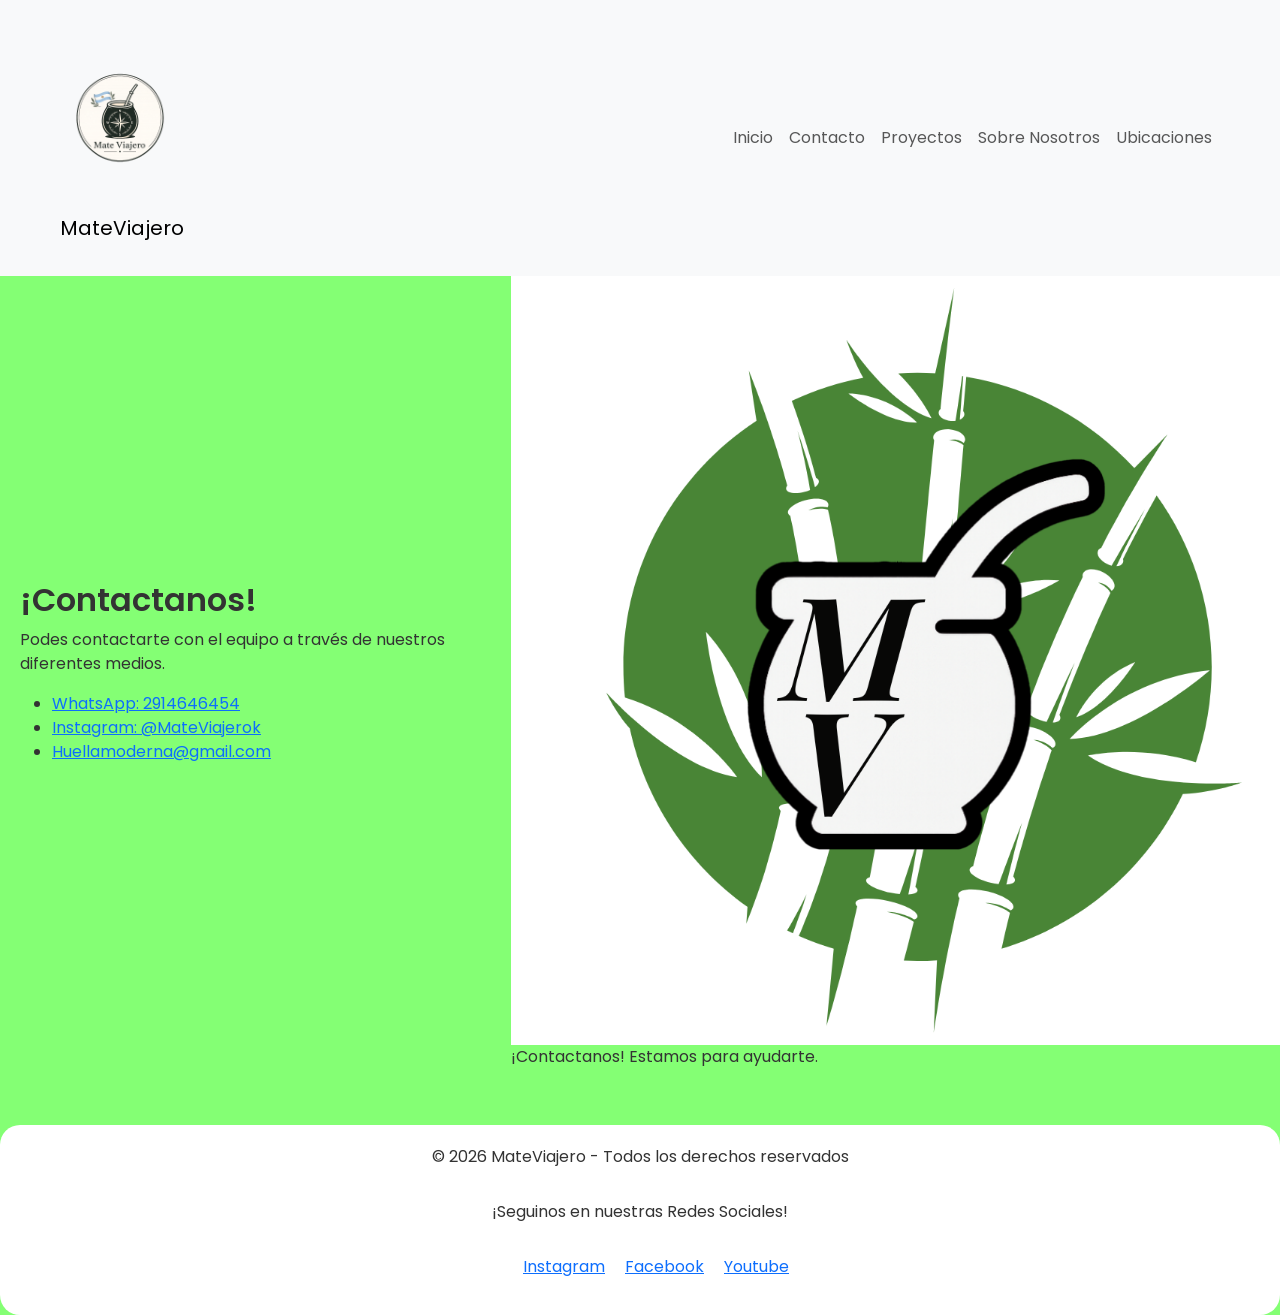
==== pages/contacto.html @ 5828145f "feat: add initial portfolio structure" ====
<!DOCTYPE html>
<html lang="es">

<head>

    <meta charset="UTF-8">

    <meta name="viewport" content="width=device-width, initial-scale=1.0">

    <title>Contacto | MateViajero</title>

<link rel="preconnect" href="https://fonts.googleapis.com">

<link rel="preconnect" href="https://fonts.gstatic.com" crossorigin>

<link href="https://fonts.googleapis.com/css2?family=Poppins:wght@400;600;700&display=swap" rel="stylesheet">

<link href="https://cdn.jsdelivr.net/npm/bootstrap@5.3.7/dist/css/bootstrap.min.css" rel="stylesheet">

<link rel="stylesheet" href="../styles/styles.css">

</head>



<body>

             <!-- NAVBAR -->

<nav class="navbar navbar-expand-lg bg-light">

<div class="container"> 

    <a class="navbar-brand" href="../index.html">

      <img src="../images/logo.jpg.png"
           alt="Logo MateViajero"
           class="logo">

      MateViajero

    </a>

    <button class="navbar-toggler"
            type="button"
            data-bs-toggle="collapse"
            data-bs-target="#menuPrincipal"
            aria-controls="menuPrincipal"
            aria-expanded="false"
            aria-label="Abrir menú">

      <span class="navbar-toggler-icon"></span>

    </button>

    <div class="collapse navbar-collapse" id="menuPrincipal">

      <ul class="navbar-nav ms-auto">

        <li class="nav-item">
          <a class="nav-link" href="../index.html">Inicio</a>
        </li>

        <li class="nav-item">
          <a class="nav-link" href="contacto.html">Contacto</a>
        </li>

        <li class="nav-item">
          <a class="nav-link" href="proyectos.html">Proyectos</a>
        </li>

        <li class="nav-item">
          <a class="nav-link" href="sobre-nosotros.html">Sobre Nosotros</a>
        </li>

        <li class="nav-item">
          <a class="nav-link" href="ubicaciones.html">Ubicaciones</a>
        </li>

      </ul>

    </div>

  </div>

</nav>








<!-- Contenido principal -->
<main class="main">


<!-- Contactos -->
<section class="contacto">


<article class="contacto-card">



<h2>
    ¡Contactanos!
</h2>




<p>
    Podes contactarte con el equipo a través de nuestros diferentes medios.
</p>





<ul class="lista-contactos">



<li>
<a href="https://wa.me/5492914646454">
WhatsApp: 2914646454
</a>
</li>




<li>
<a href="https://instagram.com/MateViajerok">
Instagram: @MateViajerok
</a>
</li>




<li>
<a href="mailto:Huellamoderna@gmail.com">
Huellamoderna@gmail.com
</a>
</li>




</ul>





</article>







<figure class="contacto-imagen">



<img 
src="../images/logo2.jpg.png"
alt="Logo secundario de MateViajero"
class="imagen-contacto">





<figcaption>

¡Contactanos! Estamos para ayudarte.

</figcaption>




</figure>




</section>





</main>






<!-- Pie de página -->
<footer class="footer">



<p>
© 2026 MateViajero - Todos los derechos reservados
</p>




<p>
¡Seguinos en nuestras Redes Sociales!
</p>





<ul class="redes-sociales">


<li>
<a href="https://instagram.com/mateviajerok">
Instagram
</a>
</li>



<li>
<a href="https://facebook.com/mateviajero">
Facebook
</a>
</li>




<li>
<a href="https://youtube.com">
Youtube
</a>
</li>



</ul>




</footer>



<script src="https://cdn.jsdelivr.net/npm/bootstrap@5.3.7/dist/js/bootstrap.bundle.min.js"></script>

</body>

</html>
---- styles/styles.css ----
* {
    margin: 0;
    padding: 0;
    box-sizing: border-box;
}

/*=========================
BODY
=========================*/

body {

font-family:'Poppins', sans-serif;
font-size:16px;
font-weight:400;
background-color:#84ff74;
color: #333;
line-height: 1.5;

}

/*========================
TIPOGRAFIAS
=========================*/

h1{

font-size:48px;

font-weight:700;

}

h2{

font-size: 32px;

font-weight: 600;

}

h3 {

font-size: 26px;

font-weight: 600;

}


p{

font-size: 16px;

font-weight: 400;

}

/*=========================
CONTAINER
=========================*/

.container {

max-width: 1200px;

margin: auto;

padding: 20px;


}

/*=========================
HEADER
=========================*/

.header {

background-color: #ffffff;

padding: 20px;

border-radius: 20px;

margin-bottom:30px;


}

.header-container {

display: flex;

align-items: center;

gap: 20px;

}

.logo {

width: 120px;

border-radius: 50%;


}


/*=========================
PRODUCTOS
=========================*/

.products {

margin-top: 30px;


}

.product-grid{

display:grid;

grid-template-columns:1fr;

gap:25px;

}

.product-image {

width: 100%;

border-radius: 15px;

display:block;

}


/*=========================
FOOTER
=========================*/


.footer {
    
    margin-top:40px;
    padding:20px;
    background-color:#FFFFFF;
    border-radius:20px;

    display:flex;
    flex-direction:column;
    align-items:center;
    gap:15px;

    text-align:center;
}

/* =========================
NAVBAR BOOTSTRAP
========================= */

.navbar{

display:flex;

flex-direction:column;

gap:20px;

}

/* =========================
   INDEX
========================= */

.about {

display:flex;

justify-content:center;

}

.about-info {

    grid-area:info;

}

.values {

    grid-area:values;

}

.products {

    grid-area:products;

}

.about-card {

display:grid;

grid-template-areas:
"info"
"values"
"products";

gap:30px;

padding:20px;

}

/* =========================
   PROYECTOS
========================= */

.proyectos-card {

display:grid;

grid-template-areas:

"titulo"

"lista"

"imagen"

"texto";

gap:20px;

padding:20px;

}

.proyectos-card h2 {

grid-area:titulo;

}

.lista-proyectos {

grid-area:lista;

}

.proyecto-imagen {

grid-area:imagen;

}

.proyectos-card p {

grid-area:texto;

}

/* =========================
   CONTACTO
========================= */

.contacto {

display:flex;

gap:40px;

align-items:center;

}

.contacto-card {

padding:20px;

}

.social-list,
.redes-sociales {

display:flex;

gap:20px;

list-style:none;

}

/* =========================
   MEDIA QUERIES
========================= */

/* =========================
   CONTACTO - MOBILE
========================= */

@media (max-width: 767px) {

    .contacto {
        flex-direction: column;
        gap: 20px;
    }

}

@media (max-width: 767px) {

    .contacto {
        flex-direction: column;
        gap: 20px;
    }

    .contacto > * {
        width: 100%;
    }

}

@media (min-width:768px) {

.about-card {

grid-template-areas: 

"info info"
"values products";

grid-template-columns: 1fr 1fr;

}

.product-grid{

grid-template-columns:1fr 1fr;

}

}

@media (min-width:1024px) {

.about-card {

grid-template-areas:

"info values"

"products products";

grid-template-columns:1fr 1fr;

}

@media (max-width: 767px){

    .contacto {
        flex-direction: column;
        gap: 20px;
    }

}

.proyectos-card {

grid-template-areas:

"titulo titulo"

"lista imagen"

"texto imagen";

grid-template-columns:1fr 1fr;

}

.navbar {

flex-direction:row; }
}


/* =========================
   IMÁGENES
========================= */


img{

max-width:100%;

height:auto;

display:block;

}

/* =========================
   CAROUSEL
========================= */

.carousel {
    border-radius:20px;
    overflow:hidden;
}

.carousel img{
    height:500px;
    object-fit:cover;
}

/* =========================
   CARDS BOOTSTRAP
========================= */

.card {

    border: none;
    border-radius: 20px;
    overflow: hidden;
    background-color: #F7F2EB;

}

.card img {

    height: 250px;
    object-fit: cover;

}

.card-title {

    color: #3B2A1E;
    font-weight: 700;

}

.card-text {

    color: #5A4632;

}
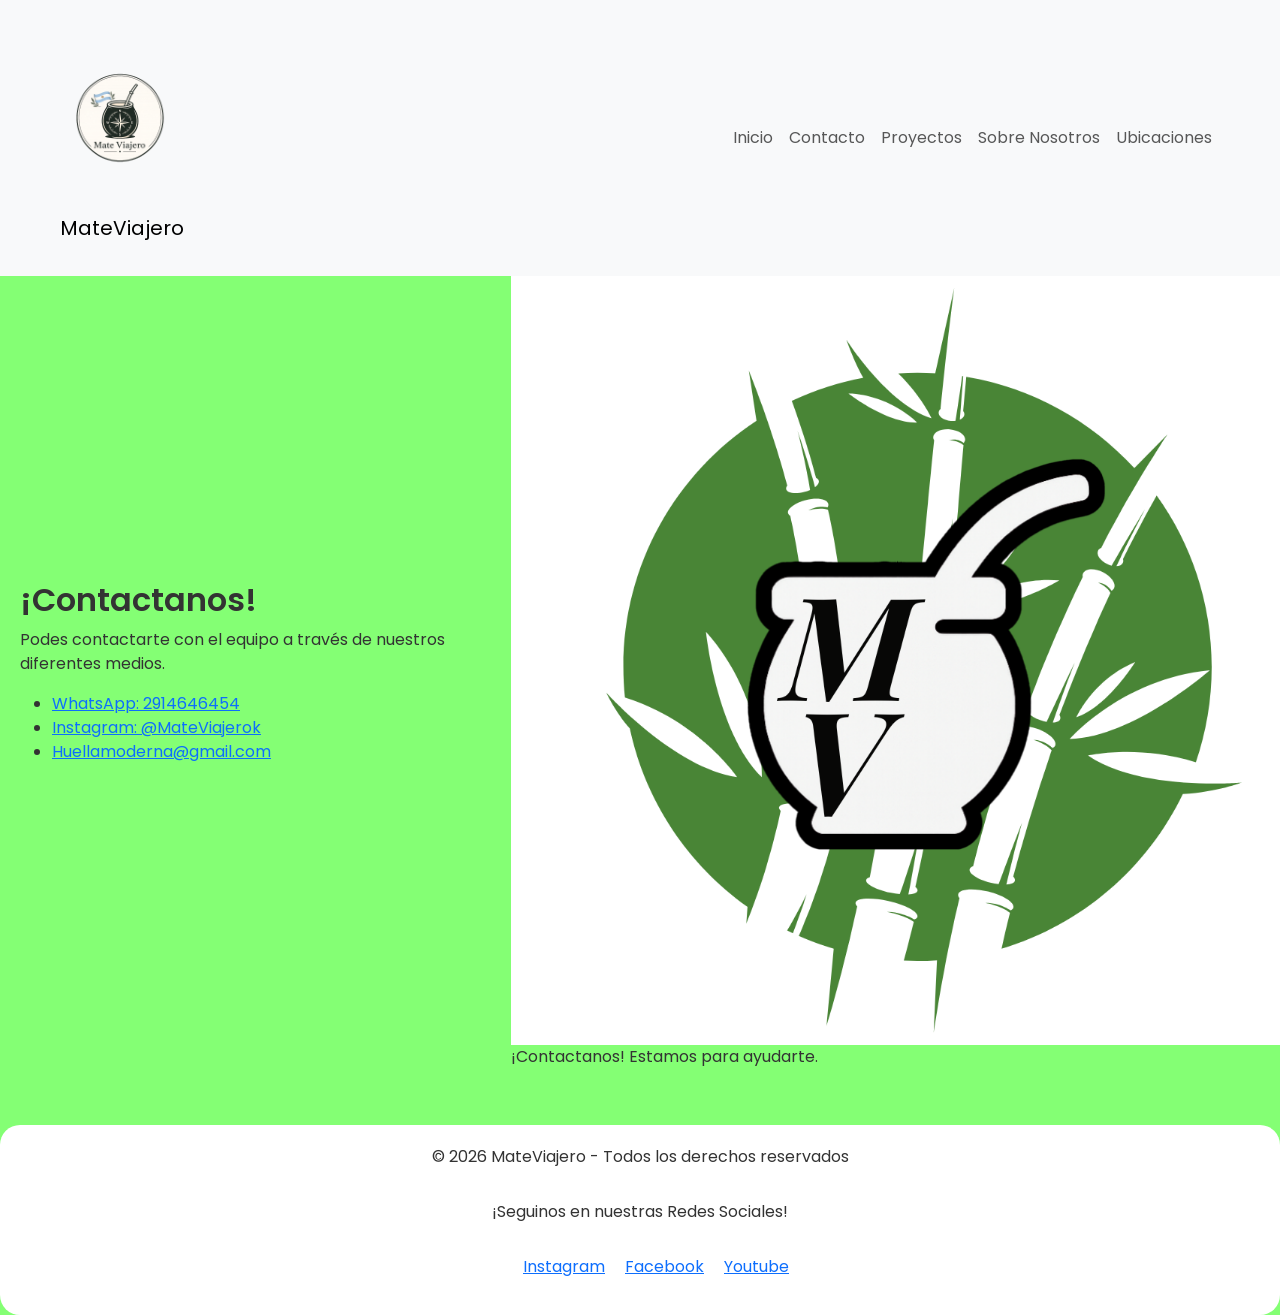
==== commit 143d4da2: "feat: add animations and responsive design" ====
--- a/pages/contacto.html
+++ b/pages/contacto.html
@@ -17,7 +17,9 @@
 
 <link href="https://cdn.jsdelivr.net/npm/bootstrap@5.3.7/dist/css/bootstrap.min.css" rel="stylesheet">
 
-<link rel="stylesheet" href="../styles/styles.css">
+<link rel="stylesheet" href="https://unpkg.com/aos@2.3.1/dist/aos.css">
+
+<link rel="stylesheet" href="../css/style.css">
 
 </head>
 
@@ -97,11 +99,10 @@
 
 
 <!-- Contactos -->
-<section class="contacto">
-
-
-<article class="contacto-card">
-
+<section class="contacto" data-aos="fade-up">
+
+
+<article class="contacto-card" data-aos="fade-right">
 
 
 <h2>
@@ -164,7 +165,7 @@
 
 
 
-<figure class="contacto-imagen">
+<figure class="contacto-imagen" data-aos="zoom-in" data-aos-delay="150">
 
 
 
@@ -260,9 +261,17 @@
 </footer>
 
 
-
 <script src="https://cdn.jsdelivr.net/npm/bootstrap@5.3.7/dist/js/bootstrap.bundle.min.js"></script>
 
+<script src="https://unpkg.com/aos@2.3.1/dist/aos.js"></script>
+
+<script>
+    AOS.init({
+        duration: 800,
+        once: true
+    });
+</script>
+
 </body>
 
 </html>
--- a/css/style.css
+++ b/css/style.css
@@ -0,0 +1,269 @@
+* {
+  margin: 0;
+  padding: 0;
+  box-sizing: border-box;
+}
+
+body {
+  font-family: "Poppins", sans-serif;
+  font-size: 16px;
+  font-weight: 400;
+  background-color: #84ff74;
+  color: #333;
+  line-height: 1.5;
+}
+
+.container {
+  max-width: 1200px;
+  margin: auto;
+  padding: 20px;
+}
+
+img {
+  max-width: 100%;
+  height: auto;
+  display: block;
+}
+
+h1 {
+  font-size: 48px;
+  font-weight: 700;
+}
+
+h2 {
+  font-size: 32px;
+  font-weight: 600;
+}
+
+h3 {
+  font-size: 26px;
+  font-weight: 600;
+}
+
+p {
+  font-size: 16px;
+  font-weight: 400;
+}
+
+.header {
+  background-color: #ffffff;
+  padding: 20px;
+  border-radius: 20px;
+  margin-bottom: 30px;
+}
+
+.header-container {
+  display: flex;
+  align-items: center;
+  gap: 20px;
+}
+
+.logo {
+  width: 120px;
+  border-radius: 50%;
+}
+
+.navbar {
+  display: flex;
+  flex-direction: column;
+  gap: 20px;
+}
+@media (min-width: 1024px) {
+  .navbar {
+    flex-direction: row;
+  }
+}
+
+.footer {
+  margin-top: 40px;
+  padding: 20px;
+  background-color: #ffffff;
+  border-radius: 20px;
+  display: flex;
+  flex-direction: column;
+  justify-content: center;
+  align-items: center;
+  gap: 15px;
+  gap: 15px;
+  text-align: center;
+}
+
+.btn-base, .btn {
+  display: inline-block;
+  padding: 10px 20px;
+  border-radius: 15px;
+  text-decoration: none;
+  transition: opacity 0.3s ease, transform 0.3s ease;
+}
+.btn-base:hover, .btn:hover {
+  opacity: 0.9;
+  transform: translateY(-2px);
+}
+
+.carousel {
+  border-radius: 20px;
+  overflow: hidden;
+}
+.carousel img {
+  height: 500px;
+  object-fit: cover;
+}
+
+.card {
+  border: none;
+  border-radius: 20px;
+  overflow: hidden;
+  background-color: #F7F2EB;
+  transition: transform 0.3s ease, box-shadow 0.3s ease;
+}
+.card img {
+  height: 250px;
+  object-fit: cover;
+  transition: transform 0.3s ease;
+}
+.card:hover {
+  transform: translateY(-5px);
+  box-shadow: 0 10px 20px rgba(0, 0, 0, 0.12);
+}
+.card:hover img {
+  transform: scale(1.03);
+}
+
+.card-title {
+  color: #3B2A1E;
+  font-weight: 700;
+}
+
+.card-text {
+  color: #5A4632;
+}
+
+.products {
+  margin-top: 30px;
+}
+
+.cta {
+  margin-top: 30px;
+  text-align: center;
+  animation: aparecer 0.8s ease-out;
+}
+
+.product-grid {
+  display: grid;
+  grid-template-columns: 1fr;
+  gap: 25px;
+}
+
+.product-image {
+  width: 100%;
+  border-radius: 15px;
+  display: block;
+}
+
+.about {
+  display: flex;
+  justify-content: center;
+}
+
+.about-info {
+  grid-area: info;
+}
+
+.values {
+  grid-area: values;
+}
+
+.products {
+  grid-area: products;
+}
+
+.about-card {
+  display: grid;
+  grid-template-areas: "info" "values" "products";
+  gap: 30px;
+  padding: 20px;
+}
+
+.proyectos-card {
+  display: grid;
+  grid-template-areas: "titulo" "lista" "imagen" "texto";
+  gap: 20px;
+  padding: 20px;
+}
+.proyectos-card h2 {
+  grid-area: titulo;
+}
+.proyectos-card p {
+  grid-area: texto;
+}
+
+.lista-proyectos {
+  grid-area: lista;
+}
+
+.proyecto-imagen {
+  grid-area: imagen;
+}
+
+.contacto {
+  display: flex;
+  gap: 40px;
+  align-items: center;
+}
+
+.contacto-card {
+  padding: 20px;
+}
+
+.social-list,
+.redes-sociales {
+  display: flex;
+  gap: 20px;
+  list-style: none;
+}
+
+@media (max-width: 767px) {
+  .contacto {
+    flex-direction: column;
+    gap: 20px;
+  }
+  .contacto > * {
+    width: 100%;
+  }
+}
+@media (min-width: 768px) {
+  .about-card {
+    grid-template-areas: "info info" "values products";
+    grid-template-columns: 1fr 1fr;
+  }
+  .product-grid {
+    grid-template-columns: 1fr 1fr;
+  }
+}
+@media (min-width: 1024px) {
+  .about-card {
+    grid-template-areas: "info values" "products products";
+    grid-template-columns: 1fr 1fr;
+  }
+  .proyectos-card {
+    grid-template-areas: "titulo titulo" "lista imagen" "texto imagen";
+    grid-template-columns: 1fr 1fr;
+  }
+}
+@keyframes aparecer {
+  from {
+    opacity: 0;
+    transform: translateY(20px);
+  }
+  to {
+    opacity: 1;
+    transform: translateY(0);
+  }
+}
+.about-card,
+.proyectos-card,
+.contacto-card {
+  animation: aparecer 0.8s ease-out;
+}
+
+/*# sourceMappingURL=style.css.map */
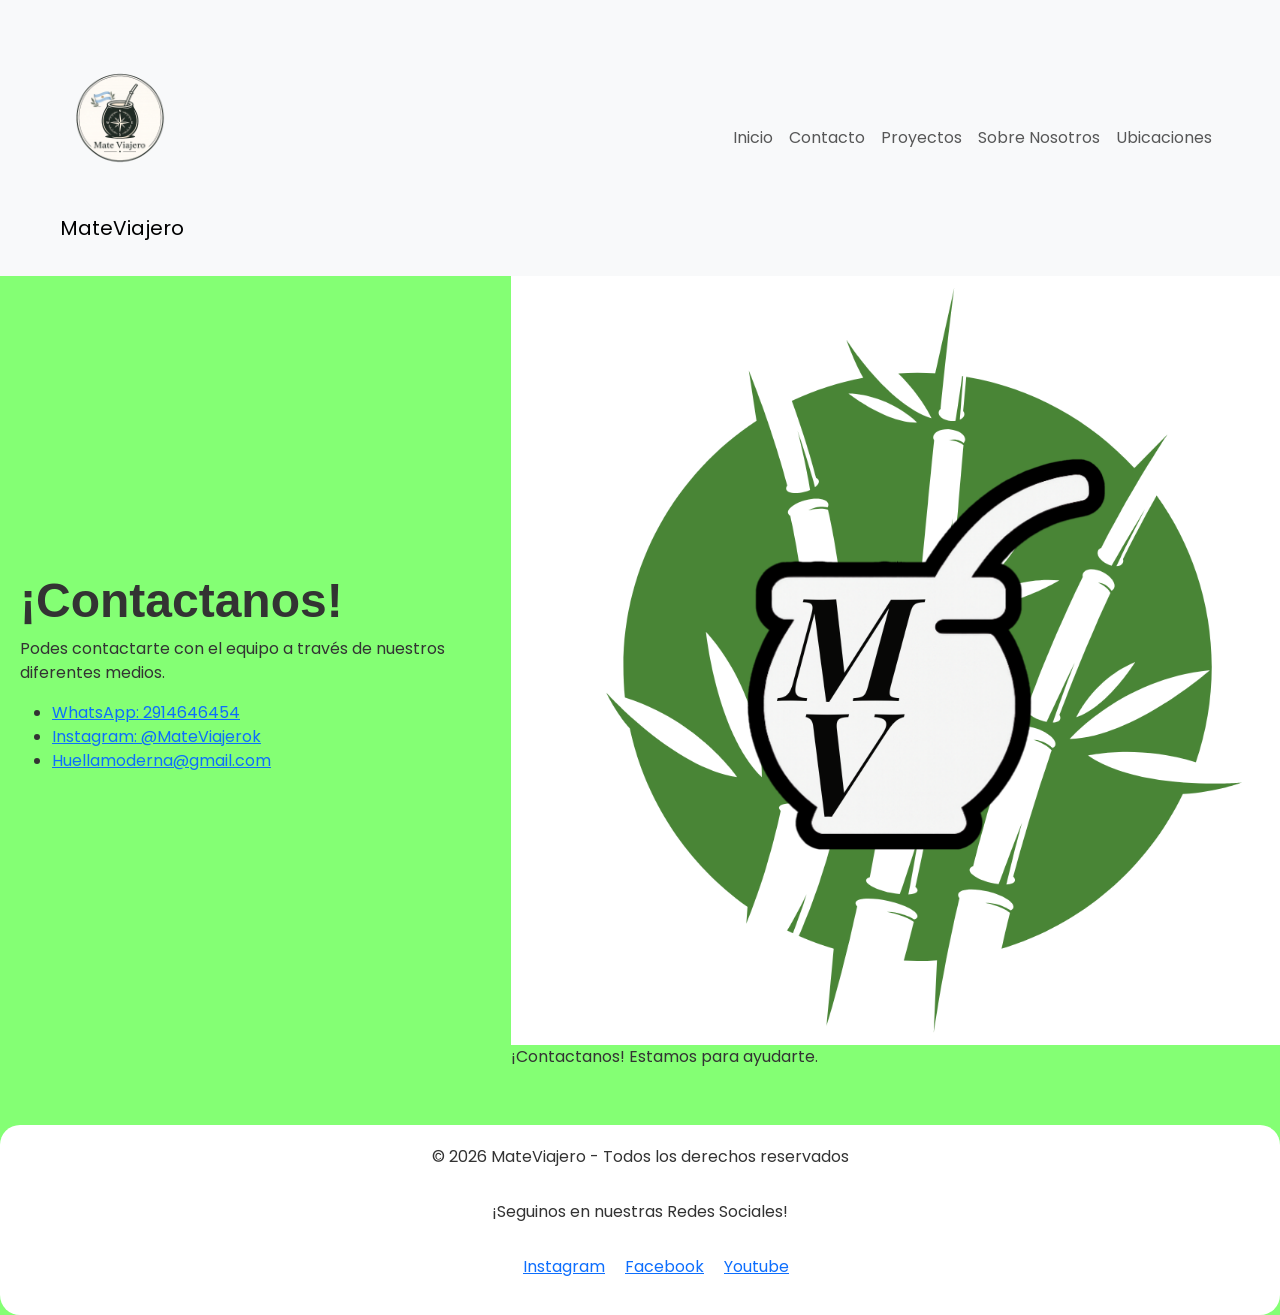
==== commit d024312d: "feat: optimize SEO and accessibility" ====
--- a/pages/contacto.html
+++ b/pages/contacto.html
@@ -9,6 +9,10 @@
 
     <title>Contacto | MateViajero</title>
 
+    <meta name="description" content="Contactate con MateViajero en Bahía Blanca para consultar sobre mates artesanales, productos materos, personalizaciones y accesorios para mate.">
+    <meta name="keywords" content="contacto MateViajero, mates en Bahía Blanca, mates artesanales, mate personalizado, accesorios para mate, productos materos, WhatsApp MateViajero">
+
+
 <link rel="preconnect" href="https://fonts.googleapis.com">
 
 <link rel="preconnect" href="https://fonts.gstatic.com" crossorigin>
@@ -35,7 +39,7 @@
 
     <a class="navbar-brand" href="../index.html">
 
-      <img src="../images/logo.jpg.png"
+      <img src="../images/logo-mateviajero.png"
            alt="Logo MateViajero"
            class="logo">
 
@@ -105,9 +109,9 @@
 <article class="contacto-card" data-aos="fade-right">
 
 
-<h2>
+<h1>
     ¡Contactanos!
-</h2>
+</h1>
 
 
 
@@ -170,7 +174,7 @@
 
 
 <img 
-src="../images/logo2.jpg.png"
+src="../images/logo-mateviajero-secundario.png"
 alt="Logo secundario de MateViajero"
 class="imagen-contacto">
 
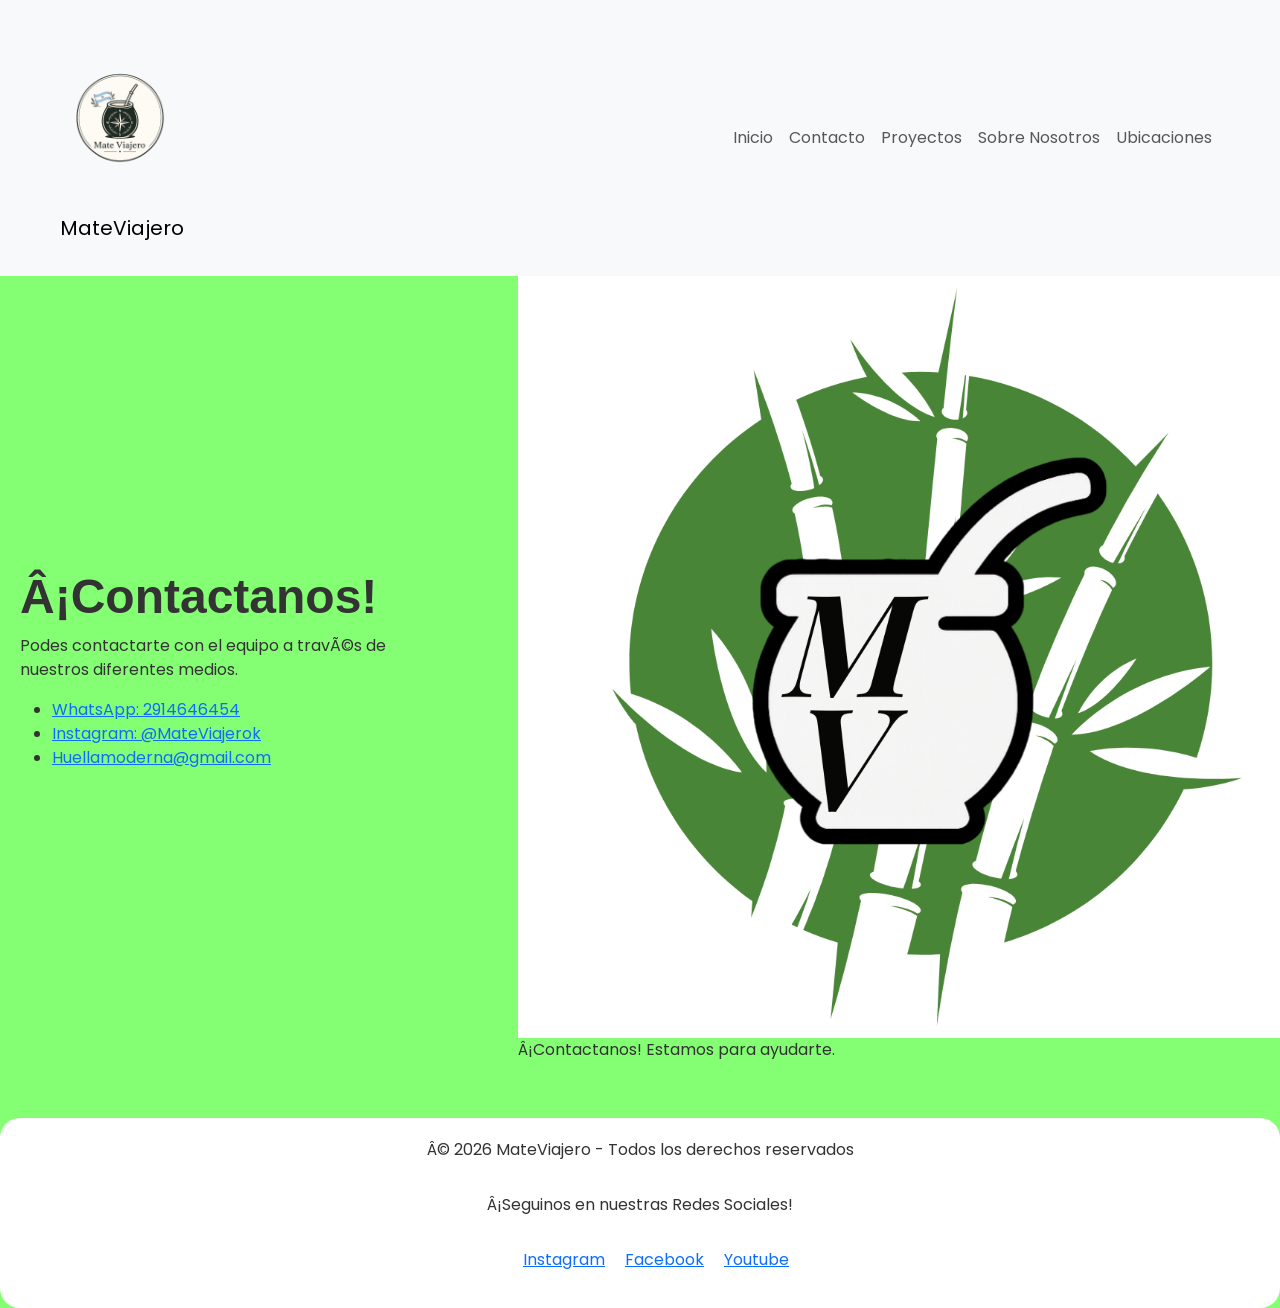
==== commit 7ae00e12: "feat: adapta sitio al proyecto final" ====
--- a/pages/contacto.html
+++ b/pages/contacto.html
@@ -1,4 +1,4 @@
-<!DOCTYPE html>
+﻿<!DOCTYPE html>
 <html lang="es">
 
 <head>
@@ -9,8 +9,8 @@
 
     <title>Contacto | MateViajero</title>
 
-    <meta name="description" content="Contactate con MateViajero en Bahía Blanca para consultar sobre mates artesanales, productos materos, personalizaciones y accesorios para mate.">
-    <meta name="keywords" content="contacto MateViajero, mates en Bahía Blanca, mates artesanales, mate personalizado, accesorios para mate, productos materos, WhatsApp MateViajero">
+    <meta name="description" content="Contactate con MateViajero en BahÃ­a Blanca para consultar sobre mates artesanales, productos materos, personalizaciones y accesorios para mate.">
+    <meta name="keywords" content="contacto MateViajero, mates en BahÃ­a Blanca, mates artesanales, mate personalizado, accesorios para mate, productos materos, WhatsApp MateViajero">
 
 
 <link rel="preconnect" href="https://fonts.googleapis.com">
@@ -23,7 +23,7 @@
 
 <link rel="stylesheet" href="https://unpkg.com/aos@2.3.1/dist/aos.css">
 
-<link rel="stylesheet" href="../css/style.css">
+<link rel="stylesheet" href="../styles/style.css">
 
 </head>
 
@@ -39,7 +39,7 @@
 
     <a class="navbar-brand" href="../index.html">
 
-      <img src="../images/logo-mateviajero.png"
+      <img src="../assets/logo-mateviajero.png"
            alt="Logo MateViajero"
            class="logo">
 
@@ -53,7 +53,7 @@
             data-bs-target="#menuPrincipal"
             aria-controls="menuPrincipal"
             aria-expanded="false"
-            aria-label="Abrir menú">
+            aria-label="Abrir menÃº">
 
       <span class="navbar-toggler-icon"></span>
 
@@ -110,14 +110,14 @@
 
 
 <h1>
-    ¡Contactanos!
+    Â¡Contactanos!
 </h1>
 
 
 
 
 <p>
-    Podes contactarte con el equipo a través de nuestros diferentes medios.
+    Podes contactarte con el equipo a travÃ©s de nuestros diferentes medios.
 </p>
 
 
@@ -174,7 +174,7 @@
 
 
 <img 
-src="../images/logo-mateviajero-secundario.png"
+src="../assets/logo-mateviajero-secundario.png"
 alt="Logo secundario de MateViajero"
 class="imagen-contacto">
 
@@ -184,7 +184,7 @@
 
 <figcaption>
 
-¡Contactanos! Estamos para ayudarte.
+Â¡Contactanos! Estamos para ayudarte.
 
 </figcaption>
 
@@ -209,20 +209,20 @@
 
 
 
-<!-- Pie de página -->
+<!-- Pie de pÃ¡gina -->
 <footer class="footer">
 
 
 
 <p>
-© 2026 MateViajero - Todos los derechos reservados
+Â© 2026 MateViajero - Todos los derechos reservados
 </p>
 
 
 
 
 <p>
-¡Seguinos en nuestras Redes Sociales!
+Â¡Seguinos en nuestras Redes Sociales!
 </p>
 
 
@@ -278,4 +278,5 @@
 
 </body>
 
-</html>+</html>
+
--- a/styles/style.css
+++ b/styles/style.css
@@ -0,0 +1,269 @@
+* {
+  margin: 0;
+  padding: 0;
+  box-sizing: border-box;
+}
+
+body {
+  font-family: "Poppins", sans-serif;
+  font-size: 16px;
+  font-weight: 400;
+  background-color: #84ff74;
+  color: #333;
+  line-height: 1.5;
+}
+
+.container {
+  max-width: 1200px;
+  margin: auto;
+  padding: 20px;
+}
+
+img {
+  max-width: 100%;
+  height: auto;
+  display: block;
+}
+
+h1 {
+  font-size: 48px;
+  font-weight: 700;
+}
+
+h2 {
+  font-size: 32px;
+  font-weight: 600;
+}
+
+h3 {
+  font-size: 26px;
+  font-weight: 600;
+}
+
+p {
+  font-size: 16px;
+  font-weight: 400;
+}
+
+.header {
+  background-color: #ffffff;
+  padding: 20px;
+  border-radius: 20px;
+  margin-bottom: 30px;
+}
+
+.header-container {
+  display: flex;
+  align-items: center;
+  gap: 20px;
+}
+
+.logo {
+  width: 120px;
+  border-radius: 50%;
+}
+
+.navbar {
+  display: flex;
+  flex-direction: column;
+  gap: 20px;
+}
+@media (min-width: 1024px) {
+  .navbar {
+    flex-direction: row;
+  }
+}
+
+.footer {
+  margin-top: 40px;
+  padding: 20px;
+  background-color: #ffffff;
+  border-radius: 20px;
+  display: flex;
+  flex-direction: column;
+  justify-content: center;
+  align-items: center;
+  gap: 15px;
+  gap: 15px;
+  text-align: center;
+}
+
+.btn-base, .btn {
+  display: inline-block;
+  padding: 10px 20px;
+  border-radius: 15px;
+  text-decoration: none;
+  transition: opacity 0.3s ease, transform 0.3s ease;
+}
+.btn-base:hover, .btn:hover {
+  opacity: 0.9;
+  transform: translateY(-2px);
+}
+
+.carousel {
+  border-radius: 20px;
+  overflow: hidden;
+}
+.carousel img {
+  height: 500px;
+  object-fit: cover;
+}
+
+.card {
+  border: none;
+  border-radius: 20px;
+  overflow: hidden;
+  background-color: #F7F2EB;
+  transition: transform 0.3s ease, box-shadow 0.3s ease;
+}
+.card img {
+  height: 250px;
+  object-fit: cover;
+  transition: transform 0.3s ease;
+}
+.card:hover {
+  transform: translateY(-5px);
+  box-shadow: 0 10px 20px rgba(0, 0, 0, 0.12);
+}
+.card:hover img {
+  transform: scale(1.03);
+}
+
+.card-title {
+  color: #3B2A1E;
+  font-weight: 700;
+}
+
+.card-text {
+  color: #5A4632;
+}
+
+.products {
+  margin-top: 30px;
+}
+
+.cta {
+  margin-top: 30px;
+  text-align: center;
+  animation: aparecer 0.8s ease-out;
+}
+
+.product-grid {
+  display: grid;
+  grid-template-columns: 1fr;
+  gap: 25px;
+}
+
+.product-image {
+  width: 100%;
+  border-radius: 15px;
+  display: block;
+}
+
+.about {
+  display: flex;
+  justify-content: center;
+}
+
+.about-info {
+  grid-area: info;
+}
+
+.values {
+  grid-area: values;
+}
+
+.products {
+  grid-area: products;
+}
+
+.about-card {
+  display: grid;
+  grid-template-areas: "info" "values" "products";
+  gap: 30px;
+  padding: 20px;
+}
+
+.proyectos-card {
+  display: grid;
+  grid-template-areas: "titulo" "lista" "imagen" "texto";
+  gap: 20px;
+  padding: 20px;
+}
+.proyectos-card h2 {
+  grid-area: titulo;
+}
+.proyectos-card p {
+  grid-area: texto;
+}
+
+.lista-proyectos {
+  grid-area: lista;
+}
+
+.proyecto-imagen {
+  grid-area: imagen;
+}
+
+.contacto {
+  display: flex;
+  gap: 40px;
+  align-items: center;
+}
+
+.contacto-card {
+  padding: 20px;
+}
+
+.social-list,
+.redes-sociales {
+  display: flex;
+  gap: 20px;
+  list-style: none;
+}
+
+@media (max-width: 767px) {
+  .contacto {
+    flex-direction: column;
+    gap: 20px;
+  }
+  .contacto > * {
+    width: 100%;
+  }
+}
+@media (min-width: 768px) {
+  .about-card {
+    grid-template-areas: "info info" "values products";
+    grid-template-columns: 1fr 1fr;
+  }
+  .product-grid {
+    grid-template-columns: 1fr 1fr;
+  }
+}
+@media (min-width: 1024px) {
+  .about-card {
+    grid-template-areas: "info values" "products products";
+    grid-template-columns: 1fr 1fr;
+  }
+  .proyectos-card {
+    grid-template-areas: "titulo titulo" "lista imagen" "texto imagen";
+    grid-template-columns: 1fr 1fr;
+  }
+}
+@keyframes aparecer {
+  from {
+    opacity: 0;
+    transform: translateY(20px);
+  }
+  to {
+    opacity: 1;
+    transform: translateY(0);
+  }
+}
+.about-card,
+.proyectos-card,
+.contacto-card {
+  animation: aparecer 0.8s ease-out;
+}
+
+/*# sourceMappingURL=style.css.map */
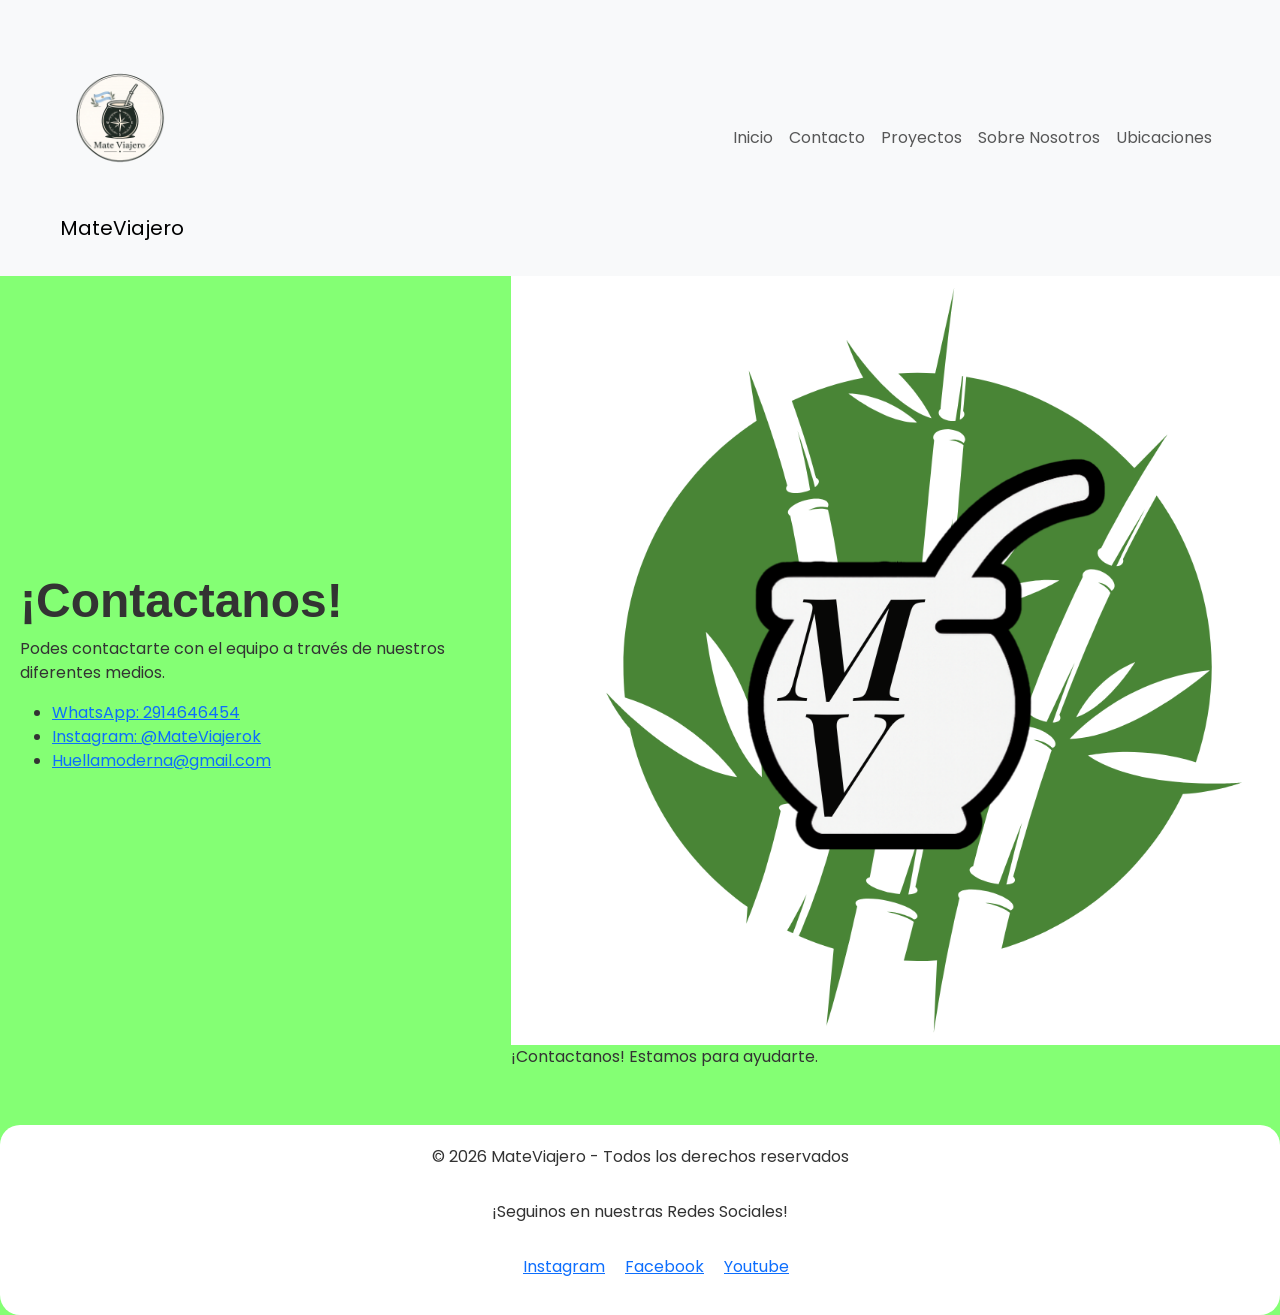
==== commit 8c0c7a1a: "fix: corrige codificacion UTF-8 en paginas restantes" ====
--- a/pages/contacto.html
+++ b/pages/contacto.html
@@ -9,8 +9,8 @@
 
     <title>Contacto | MateViajero</title>
 
-    <meta name="description" content="Contactate con MateViajero en BahÃ­a Blanca para consultar sobre mates artesanales, productos materos, personalizaciones y accesorios para mate.">
-    <meta name="keywords" content="contacto MateViajero, mates en BahÃ­a Blanca, mates artesanales, mate personalizado, accesorios para mate, productos materos, WhatsApp MateViajero">
+    <meta name="description" content="Contactate con MateViajero en Bahía Blanca para consultar sobre mates artesanales, productos materos, personalizaciones y accesorios para mate.">
+    <meta name="keywords" content="contacto MateViajero, mates en Bahía Blanca, mates artesanales, mate personalizado, accesorios para mate, productos materos, WhatsApp MateViajero">
 
 
 <link rel="preconnect" href="https://fonts.googleapis.com">
@@ -53,7 +53,7 @@
             data-bs-target="#menuPrincipal"
             aria-controls="menuPrincipal"
             aria-expanded="false"
-            aria-label="Abrir menÃº">
+            aria-label="Abrir menú">
 
       <span class="navbar-toggler-icon"></span>
 
@@ -110,14 +110,14 @@
 
 
 <h1>
-    Â¡Contactanos!
+    ¡Contactanos!
 </h1>
 
 
 
 
 <p>
-    Podes contactarte con el equipo a travÃ©s de nuestros diferentes medios.
+    Podes contactarte con el equipo a través de nuestros diferentes medios.
 </p>
 
 
@@ -184,7 +184,7 @@
 
 <figcaption>
 
-Â¡Contactanos! Estamos para ayudarte.
+¡Contactanos! Estamos para ayudarte.
 
 </figcaption>
 
@@ -209,20 +209,20 @@
 
 
 
-<!-- Pie de pÃ¡gina -->
+<!-- Pie de página -->
 <footer class="footer">
 
 
 
 <p>
-Â© 2026 MateViajero - Todos los derechos reservados
+© 2026 MateViajero - Todos los derechos reservados
 </p>
 
 
 
 
 <p>
-Â¡Seguinos en nuestras Redes Sociales!
+¡Seguinos en nuestras Redes Sociales!
 </p>
 
 
@@ -280,3 +280,5 @@
 
 </html>
 
+
+
